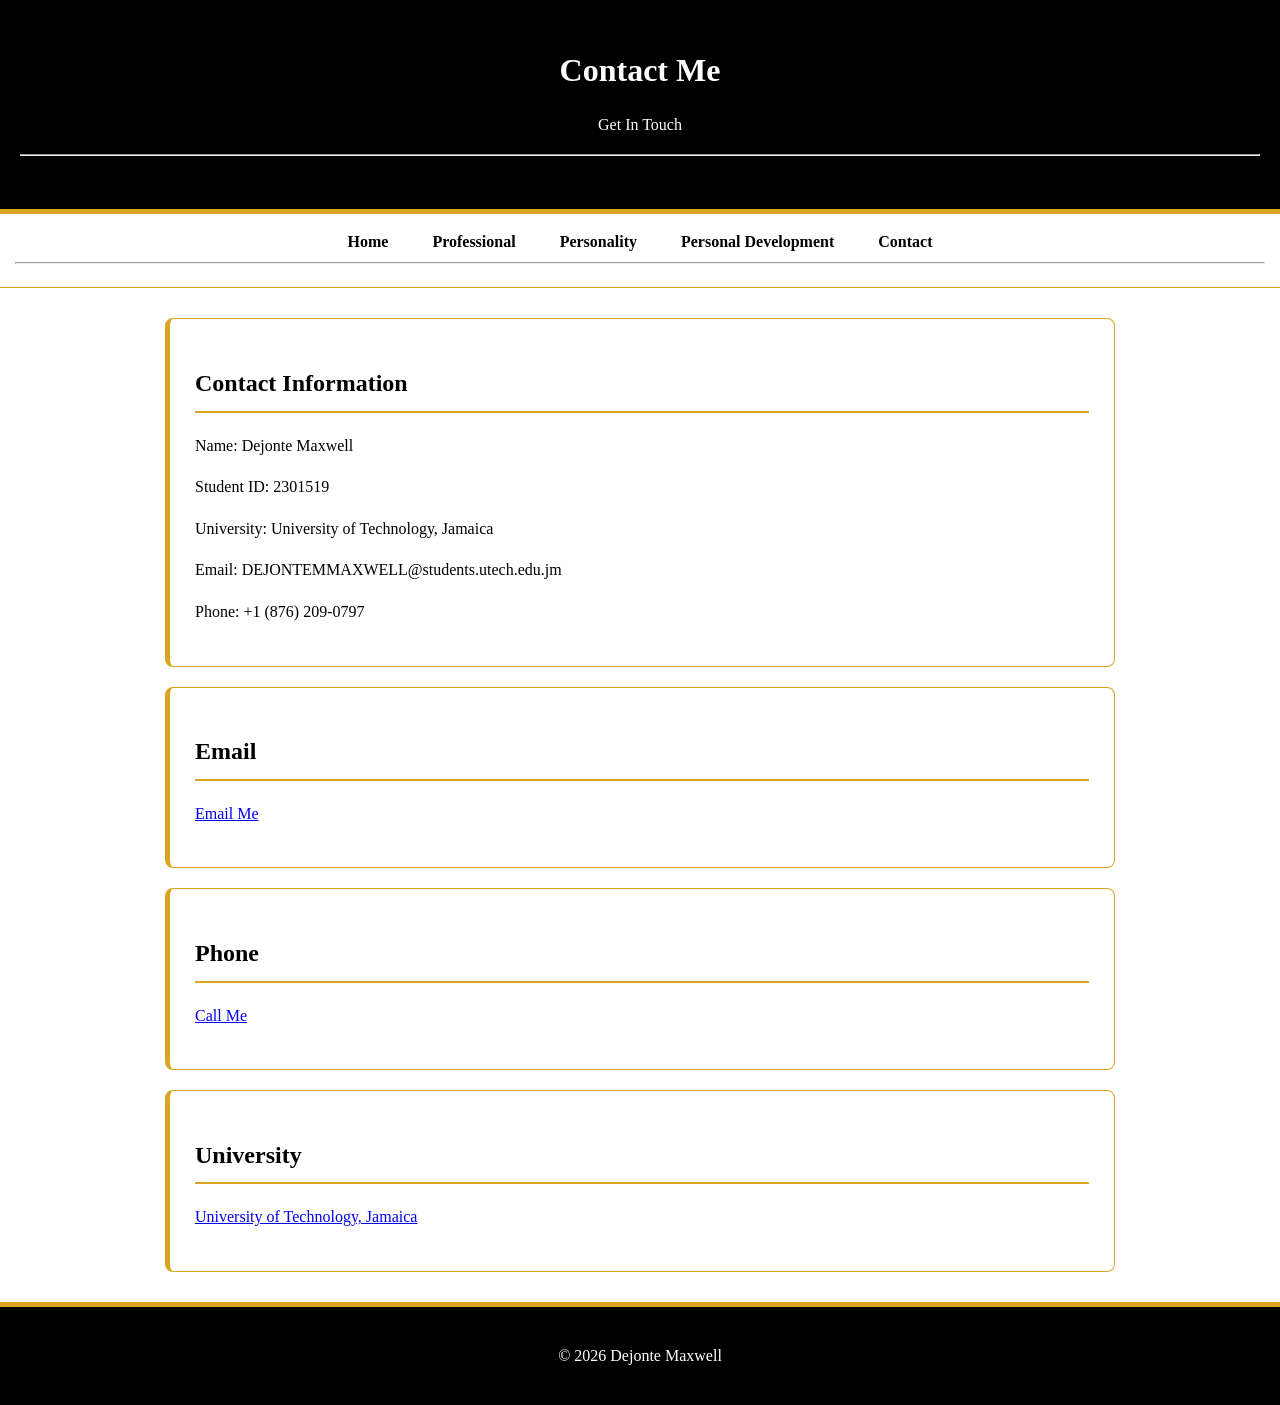
==== contact.html @ 9f7b91e6 "Add files via upload" ====
<!DOCTYPE html>
<html lang="en">

<head>

    <meta charset="UTF-8">

    <meta name="viewport" content="width=device-width, initial-scale=1.0">

    <title>Contact | Dejonte Maxwell</title>

    <link rel="stylesheet" href="../style.css">

</head>

<body>

    <header>

        <h1>Contact Me</h1>

        <p>Get In Touch</p>
        <hr>

    </header>

    <nav>

        <a href="index.html">Home</a>

        <a href="professional.html">Professional</a>

        <a href="personality.html">Personality</a>

        <a href="personal-development.html">Personal Development</a>

        <a href="contact.html">Contact</a>
        <hr>

    </nav>

    <main>

        <section>

            <h2>Contact Information</h2>

            <p>
                Name: Dejonte Maxwell
            </p>

            <p>
                Student ID: 2301519
            </p>

            <p>
                University: University of Technology, Jamaica
            </p>

            <p>
                Email: DEJONTEMMAXWELL@students.utech.edu.jm
            </p>
            <p>
                Phone: +1 (876) 209-0797
            </p>

        </section>

        <section>

            <h2>Email</h2>

            <p>
                <a href="mailto:DEJONTEMMAXWELL@students.utech.edu.jm" 
                title="send an email to Dejonte Maxwell">
                Email Me
                <!--this title attribute i also saw it in a youtube video -->
                </a>
            </p>

        </section>

        <section>

            <h2>Phone</h2>

            <p>
                <a href="tel:+187620-0797" 
                title="call Dejonte Maxwell">
                Call Me
                <!--this title attribute i also saw it in a youtube video -->
                </a>
            </p>

        </section>

        <section>

            <h2>University</h2>

            <p>
                <a href="https://www.utech.edu.jm/" 
                target="_blank">
                    University of Technology, Jamaica
                    <!--this target attribute is used to open the link in a new tab -->
                </a>
            </p>

        </section>

    </main>

    <footer>

        <p>&copy; 2026 Dejonte Maxwell</p>

    </footer>

</body>

</html>
---- style.css ----
:root {
    --primary: black;
    --secondary: goldenrod;
    --background: white;
    --text: black;
    --white: white;
    --border: goldenrod;
}

* {
    box-sizing: border-box;
}

body {
    margin: 0;
    font-family: 'Times New Roman', Times, serif;
    background: var(--background);
    color: var(--text);
    line-height: 1.6;
}

.welcome {
    background-color: black;
    color: wheat;
    border: 2px solid var(--secondary);
    border-left: 5px solid var(--secondary);
}

.welcome h2 {
    color: var(--secondary);
    border-bottom: 2px solid var(--secondary);
}

.welcome p {
    color: wheat;
}

/* Header */
header {
    background: var(--primary);
    color: white;
    text-align: center;
    padding: 45px 20px;
    border-bottom: 5px solid var(--secondary);
}

header h1 {
    margin: 0;
}

/* Navigation */
nav {
    background: white;
    text-align: center;
    padding: 15px;
    border-bottom: 1px solid var(--border);
}

nav a {
    color: var(--primary);
    text-decoration: none;
    font-weight: bold;
    margin: 8px;
    padding: 8px 12px;
}

nav a:hover {
    background: var(--secondary);
    color: white;
    border-radius: 5px;
}

/* Main */
main {
    width: 90%;
    max-width: 950px;
    margin: 30px auto;
}

/* Content boxes */
section {
    background: var(--white);
    border: 1px solid var(--border);
    border-left: 5px solid var(--secondary);
    border-radius: 8px;
    padding: 25px;
    margin-bottom: 20px;
}

h2 {
    color: var(--primary);
    border-bottom: 2px solid var(--border);
    padding-bottom: 8px;
}

h3 {
    color: var(--secondary);
}

/* Home page cards */
.card {
    background: var(--background);
    border: 1px solid var(--border);
    padding: 15px;
    margin: 10px 0;
    border-radius: 6px;
}

/* Images */
section img {
    width: 220px;
    max-width: 100%;
    display: block;
    margin: 20px auto;
    border: 4px solid var(--secondary);
    border-radius: 8px;
}

/* Buttons */
.button {
    display: inline-block;
    background: var(--primary);
    color: white;
    padding: 10px 15px;
    text-decoration: none;
    border-radius: 5px;
}

.button:hover {
    background: var(--secondary);
}

/* Footer */
footer {
    background: var(--primary);
    color: white;
    text-align: center;
    padding: 20px;
    border-top: 5px solid var(--secondary);
}

/* Mobile */
@media (max-width: 600px) {

    nav a {
        display: block;
        margin: 5px;
    }

    main {
        width: 94%;
    }

    section {
        padding: 18px;
    }
}
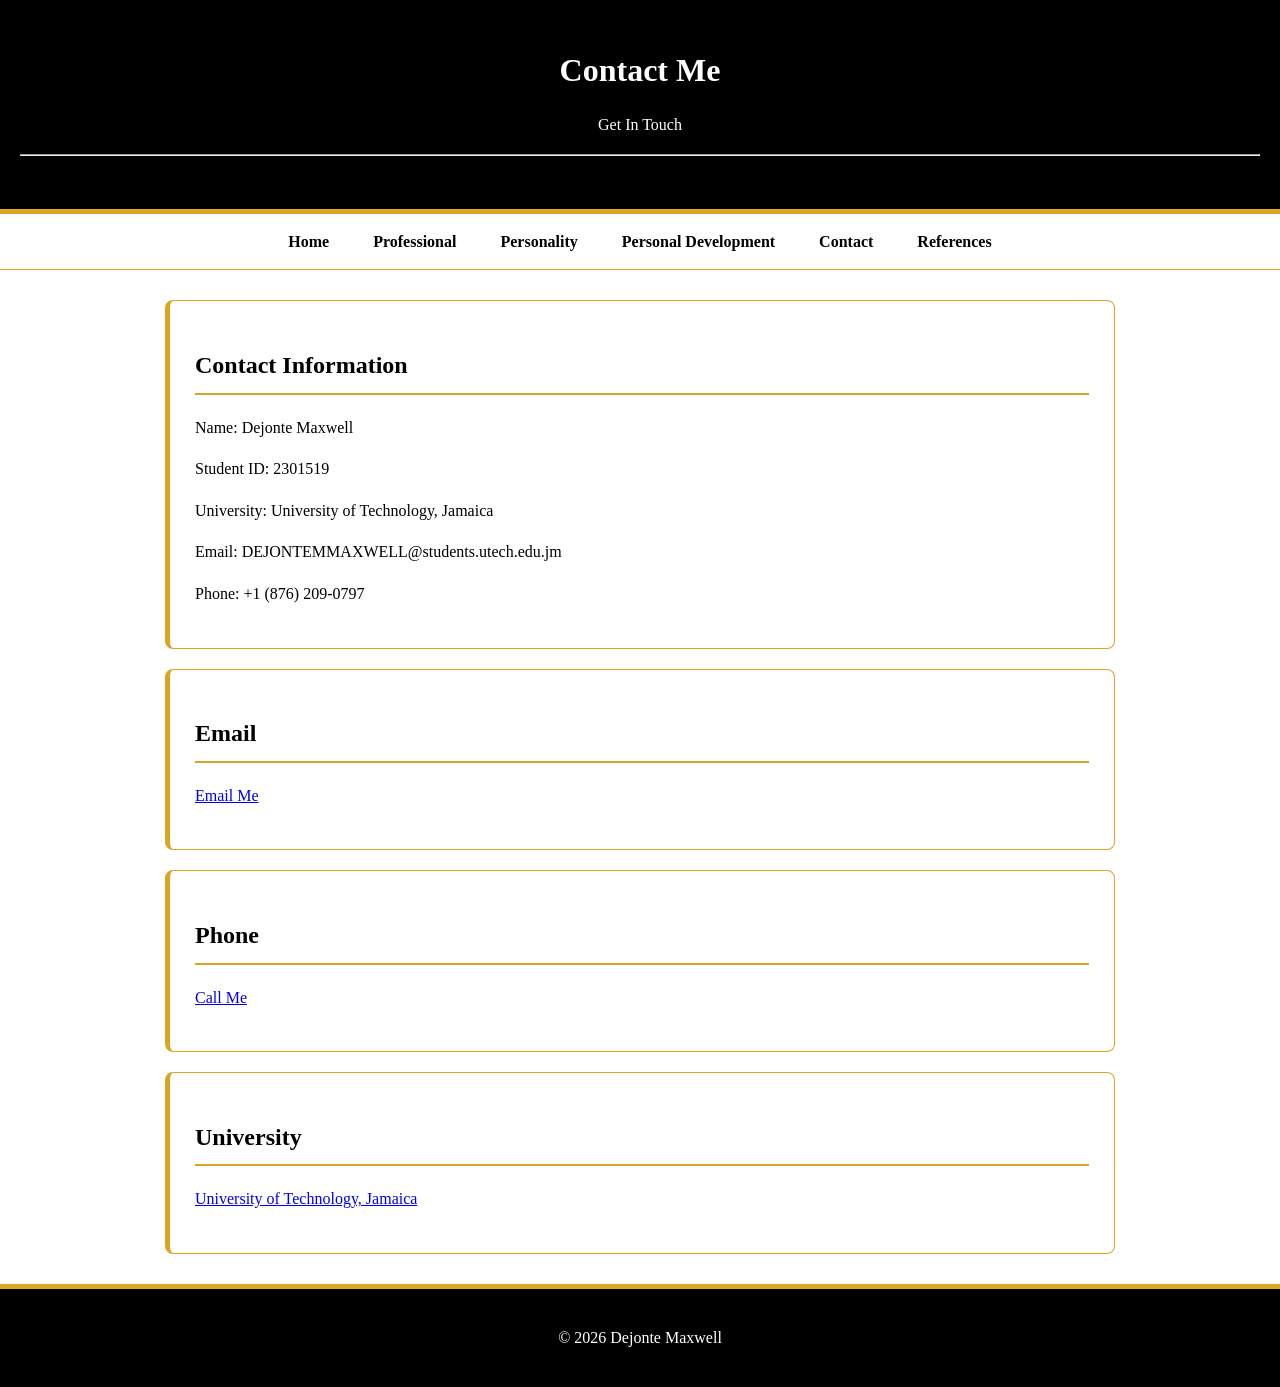
==== commit 805773c5: "Add files via upload" ====
--- a/contact.html
+++ b/contact.html
@@ -26,7 +26,7 @@
 
     <nav>
 
-        <a href="index.html">Home</a>
+       <a href="index.html">Home</a>
 
         <a href="professional.html">Professional</a>
 
@@ -35,7 +35,8 @@
         <a href="personal-development.html">Personal Development</a>
 
         <a href="contact.html">Contact</a>
-        <hr>
+        
+        <a href="references.html">References</a>
 
     </nav>
 
